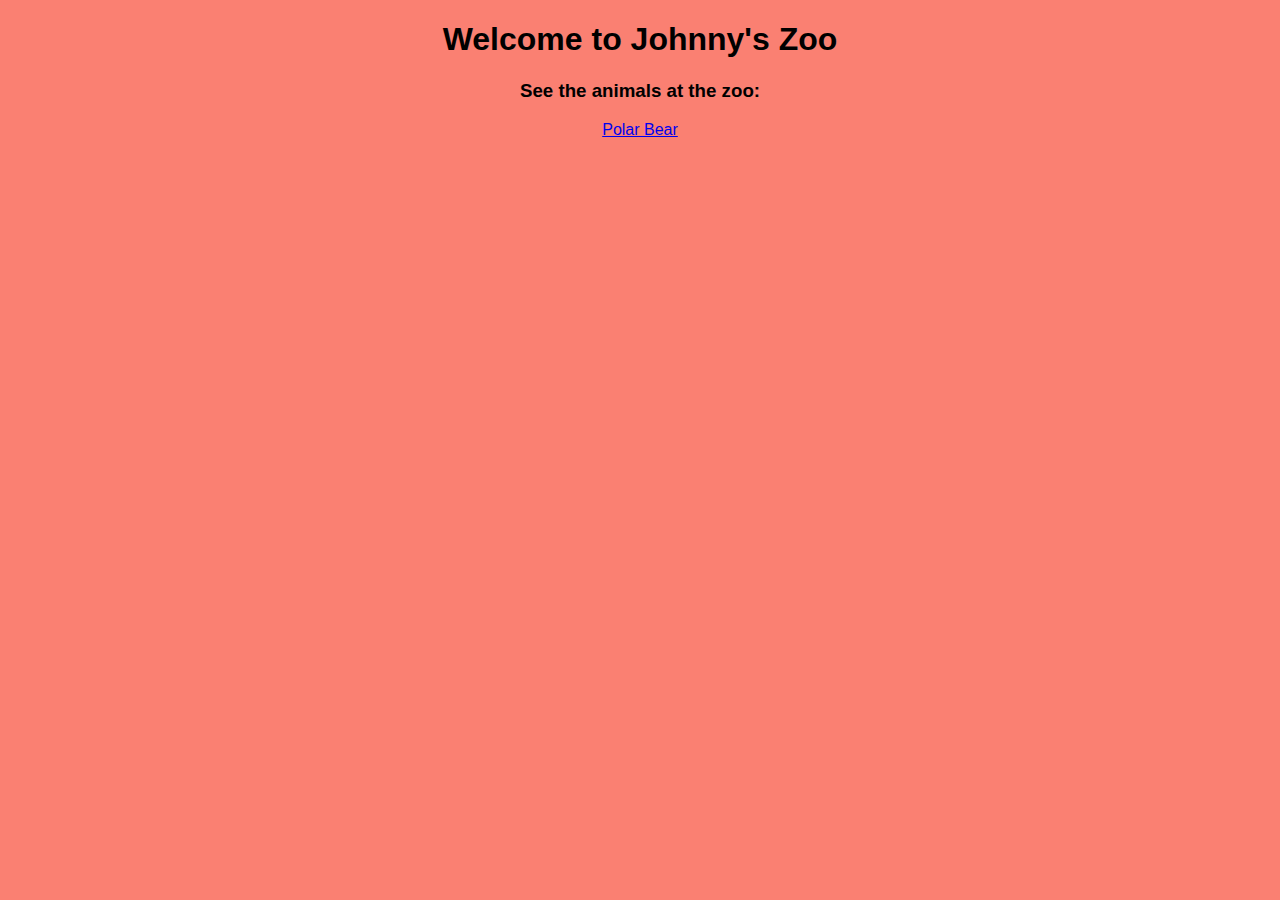
==== index.html @ c86dbd38 "import starter code" ====
<!DOCTYPE html>
<html>
  <head>
    <title>Johnny's Zoo</title>
    <link rel="stylesheet" type="text/css" href="css/index.css">
  </head>
  <body>
    <h1>Welcome to Johnny's Zoo</h1>
    <h3>See the animals at the zoo:</h3>
    <div class="link">
      <a href="polar-bear.html">Polar Bear</a>
    </div>
  </body>
</html>
---- css/index.css ----
body {
  font-family: Gill Sans, sans-serif;
  background-color: salmon;
  text-align: center;
}
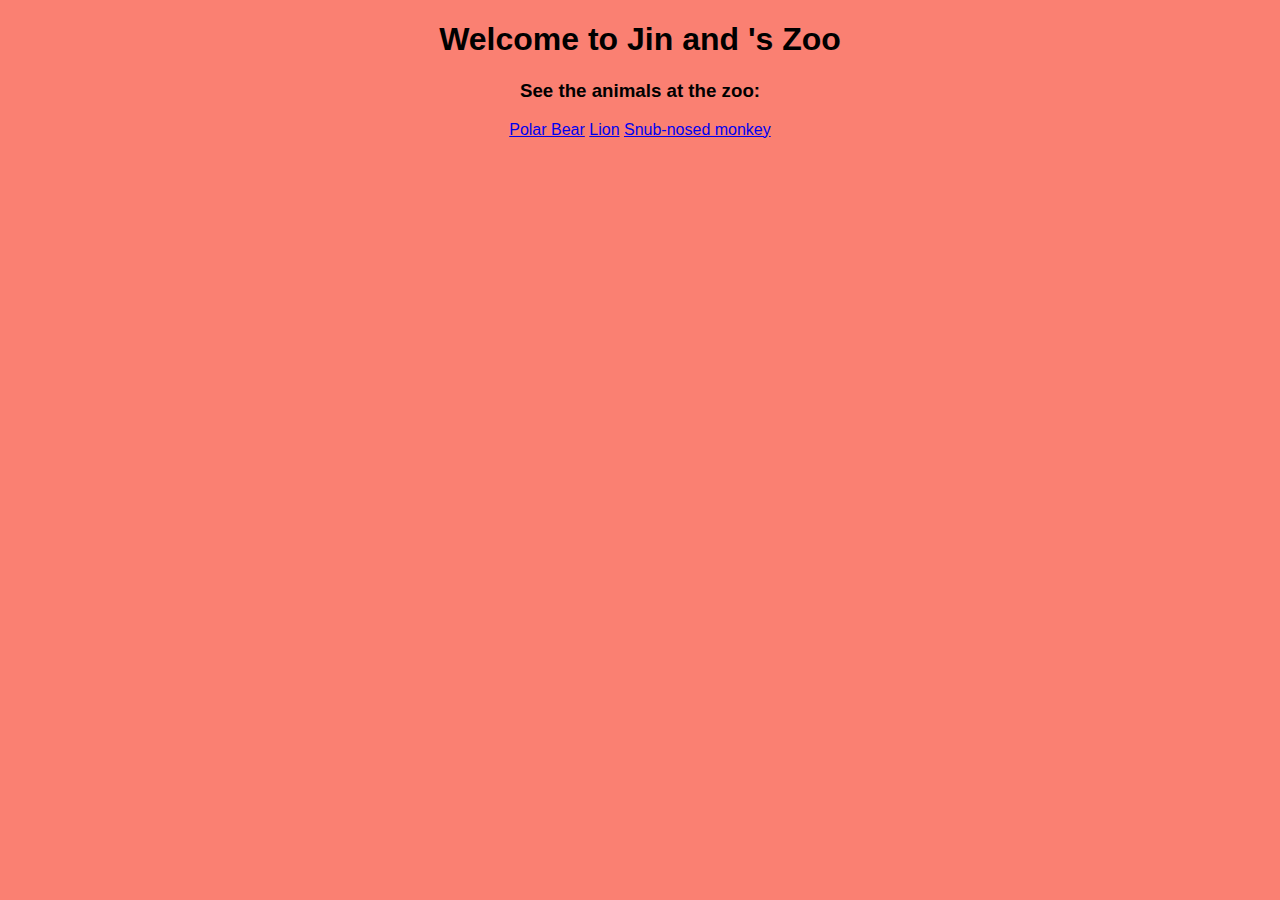
==== commit 61cdfcc6: "add monkey and lion to the zoo" ====
--- a/index.html
+++ b/index.html
@@ -1,14 +1,16 @@
 <!DOCTYPE html>
 <html>
   <head>
-    <title>Johnny's Zoo</title>
+    <title>Jin and     's Zoo</title>
     <link rel="stylesheet" type="text/css" href="css/index.css">
   </head>
   <body>
-    <h1>Welcome to Johnny's Zoo</h1>
+    <h1>Welcome to Jin and     's Zoo</h1>
     <h3>See the animals at the zoo:</h3>
     <div class="link">
       <a href="polar-bear.html">Polar Bear</a>
+      <a href="lion.html">Lion</a>
+      <a href="monkey.html">Snub-nosed monkey</a>
     </div>
   </body>
 </html>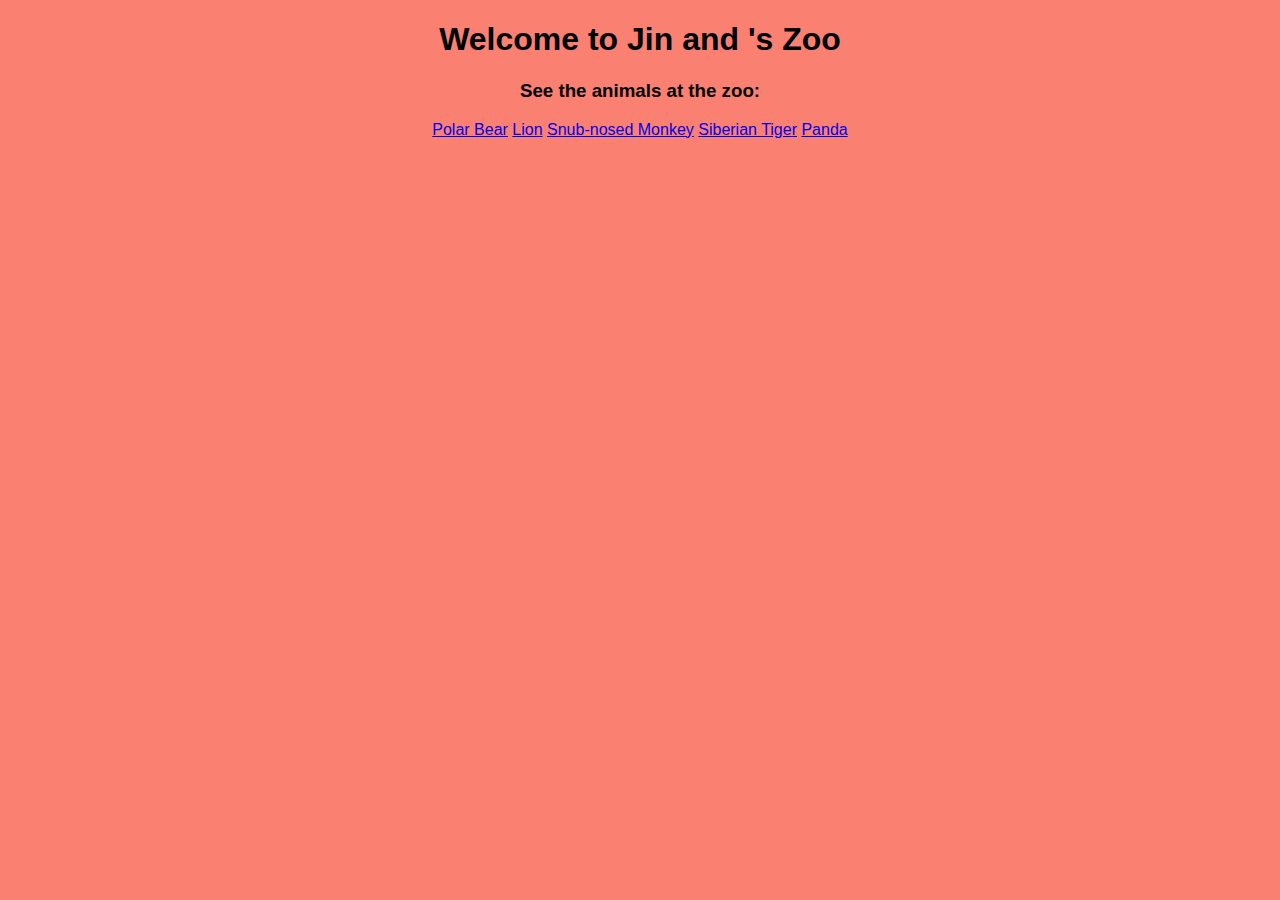
==== commit cd8ccb2e: "add panda and tiger" ====
--- a/index.html
+++ b/index.html
@@ -10,7 +10,9 @@
     <div class="link">
       <a href="polar-bear.html">Polar Bear</a>
       <a href="lion.html">Lion</a>
-      <a href="monkey.html">Snub-nosed monkey</a>
+      <a href="monkey.html">Snub-nosed Monkey</a>
+      <a href="tiger.html">Siberian Tiger</a>
+      <a href="panda.html">Panda</a>
     </div>
   </body>
 </html>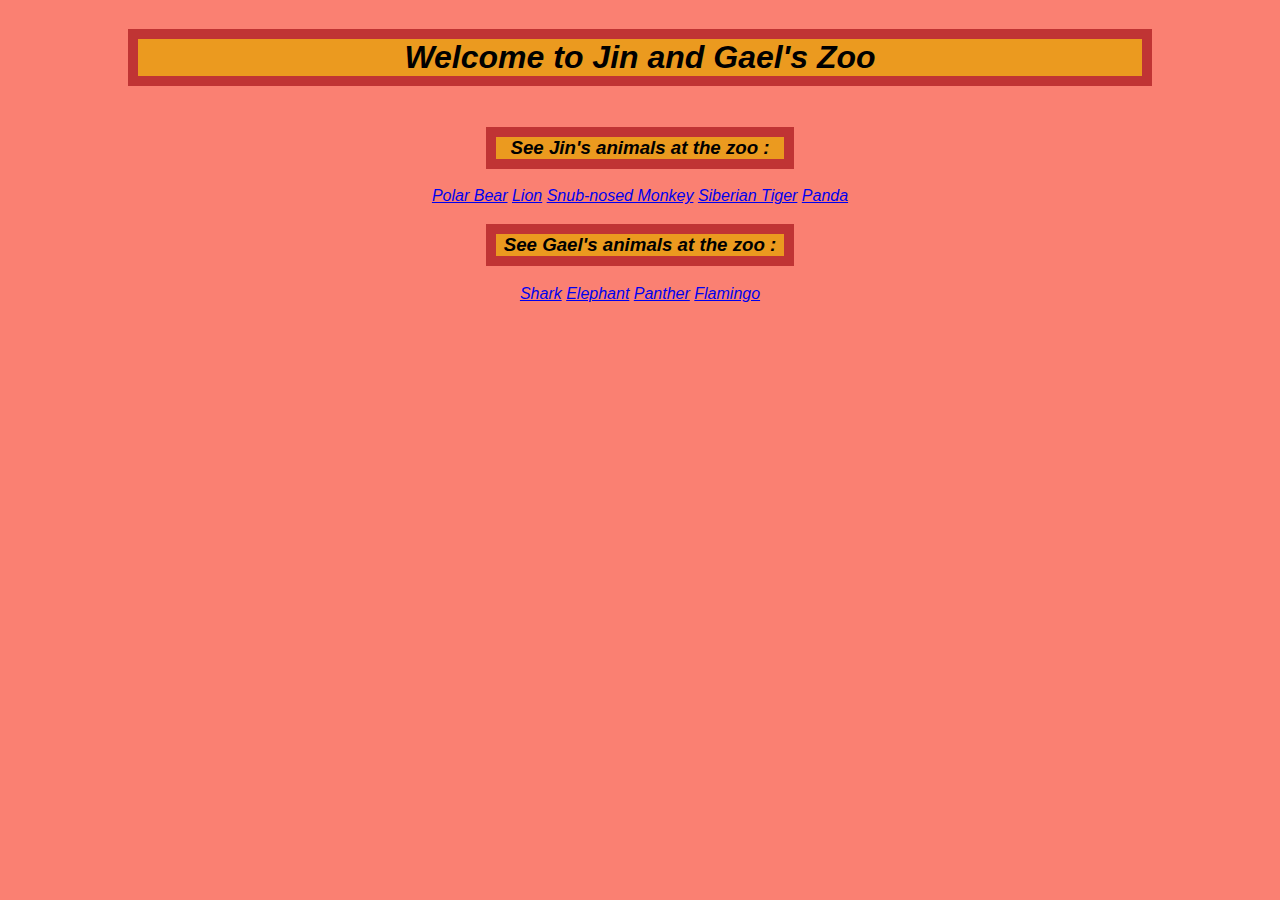
==== commit 8959c4f0: "Added zoo animal pictures and respective links to main page" ====
--- a/index.html
+++ b/index.html
@@ -1,12 +1,14 @@
 <!DOCTYPE html>
 <html>
   <head>
-    <title>Jin and     's Zoo</title>
+    <meta charset="UTF-8">
+    <meta name="viewport" content="width=device-width, initial-scale=1.0">
+    <title>Jin and Gael's Zoo</title>
     <link rel="stylesheet" type="text/css" href="css/index.css">
   </head>
   <body>
-    <h1>Welcome to Jin and     's Zoo</h1>
-    <h3>See the animals at the zoo:</h3>
+    <h1 class="header-1">Welcome to Jin and Gael's Zoo</h1>
+    <h3 class="header-2">See Jin's animals at the zoo :</h3>
     <div class="link">
       <a href="polar-bear.html">Polar Bear</a>
       <a href="lion.html">Lion</a>
@@ -14,5 +16,12 @@
       <a href="tiger.html">Siberian Tiger</a>
       <a href="panda.html">Panda</a>
     </div>
+    <h3 class="header-2">See Gael's animals at the zoo :</h3>
+    <div class="link">
+      <a href="shark.html">Shark</a>
+      <a href="elephant.html">Elephant</a>
+      <a href="shark.html">Panther</a>
+      <a href="flamingo.html">Flamingo</a>
+    </div>
   </body>
 </html>--- a/css/index.css
+++ b/css/index.css
@@ -1,5 +1,22 @@
 body {
-  font-family: Gill Sans, sans-serif;
+  display: flex;
+  flex-direction: column;
+  font-family: 'Gill Sans', 'Noto Sans', sans-serif;
   background-color: salmon;
   text-align: center;
+  font-style: italic;
+  margin-left: 10%;
+  margin-right: 10%;
+}
+
+.header-1 {
+  border: 10px solid #c03434;
+  background-color: rgb(235, 154, 31); 
+}
+
+.header-2 {
+  border: 10px solid #c03434;
+  margin-left: 35%;
+  margin-right: 35%;
+  background-color: rgb(235, 154, 31); 
 }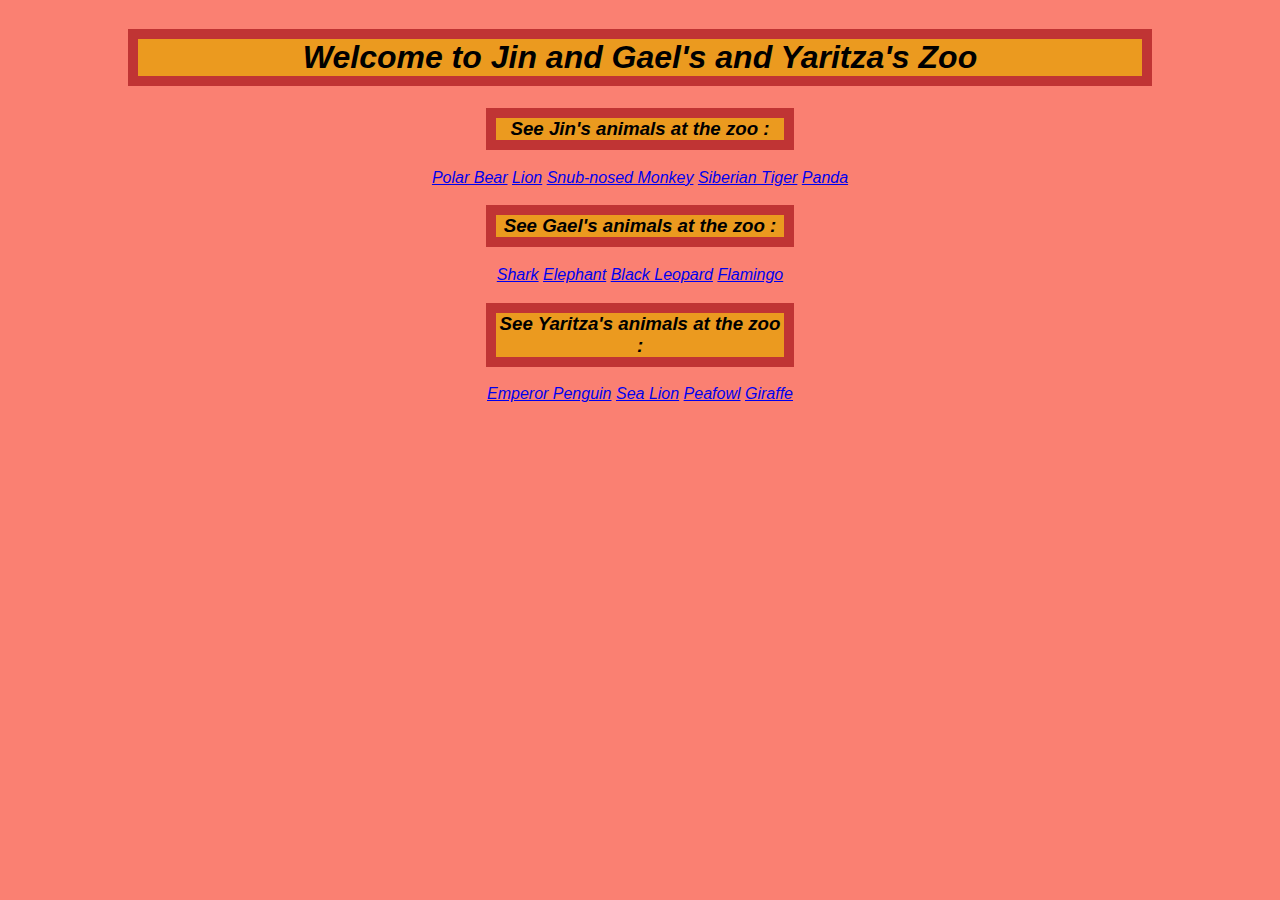
==== commit 47aac598: "Merge pull request #7 from JinLin6398/yaritza" ====
--- a/index.html
+++ b/index.html
@@ -7,21 +7,31 @@
     <link rel="stylesheet" type="text/css" href="css/index.css">
   </head>
   <body>
-    <h1 class="header-1">Welcome to Jin and Gael's Zoo</h1>
-    <h3 class="header-2">See Jin's animals at the zoo :</h3>
-    <div class="link">
-      <a href="polar-bear.html">Polar Bear</a>
-      <a href="lion.html">Lion</a>
-      <a href="monkey.html">Snub-nosed Monkey</a>
-      <a href="tiger.html">Siberian Tiger</a>
-      <a href="panda.html">Panda</a>
-    </div>
-    <h3 class="header-2">See Gael's animals at the zoo :</h3>
-    <div class="link">
-      <a href="shark.html">Shark</a>
-      <a href="elephant.html">Elephant</a>
-      <a href="shark.html">Panther</a>
-      <a href="flamingo.html">Flamingo</a>
-    </div>
+    <div class="front-page">
+      <h1 class="header-1">Welcome to Jin and Gael's and Yaritza's Zoo</h1>
+      <h3 class="header-2">See Jin's animals at the zoo :</h3>
+      <div class="link">
+        <a href="polar-bear.html">Polar Bear</a>
+        <a href="lion.html">Lion</a>
+        <a href="monkey.html">Snub-nosed Monkey</a>
+        <a href="tiger.html">Siberian Tiger</a>
+        <a href="panda.html">Panda</a>
+      </div>
+      <h3 class="header-2">See Gael's animals at the zoo :</h3>
+      <div class="link">
+        <a href="shark.html">Shark</a>
+        <a href="elephant.html">Elephant</a>
+        <a href="black-leopard.html">Black Leopard</a>
+        <a href="flamingo.html">Flamingo</a>
+      </div>
+      </div>
+      <h3 class="header-2">See Yaritza's animals at the zoo :</h3>
+      <div class="link">
+        <a href="emperor-penguins.html">Emperor Penguin</a>
+        <a href="sea-lions.html">Sea Lion</a>
+        <a href="peacock.html">Peafowl</a>
+        <a href="giraffe.html">Giraffe</a>
+      </div>
+  </div>
   </body>
 </html>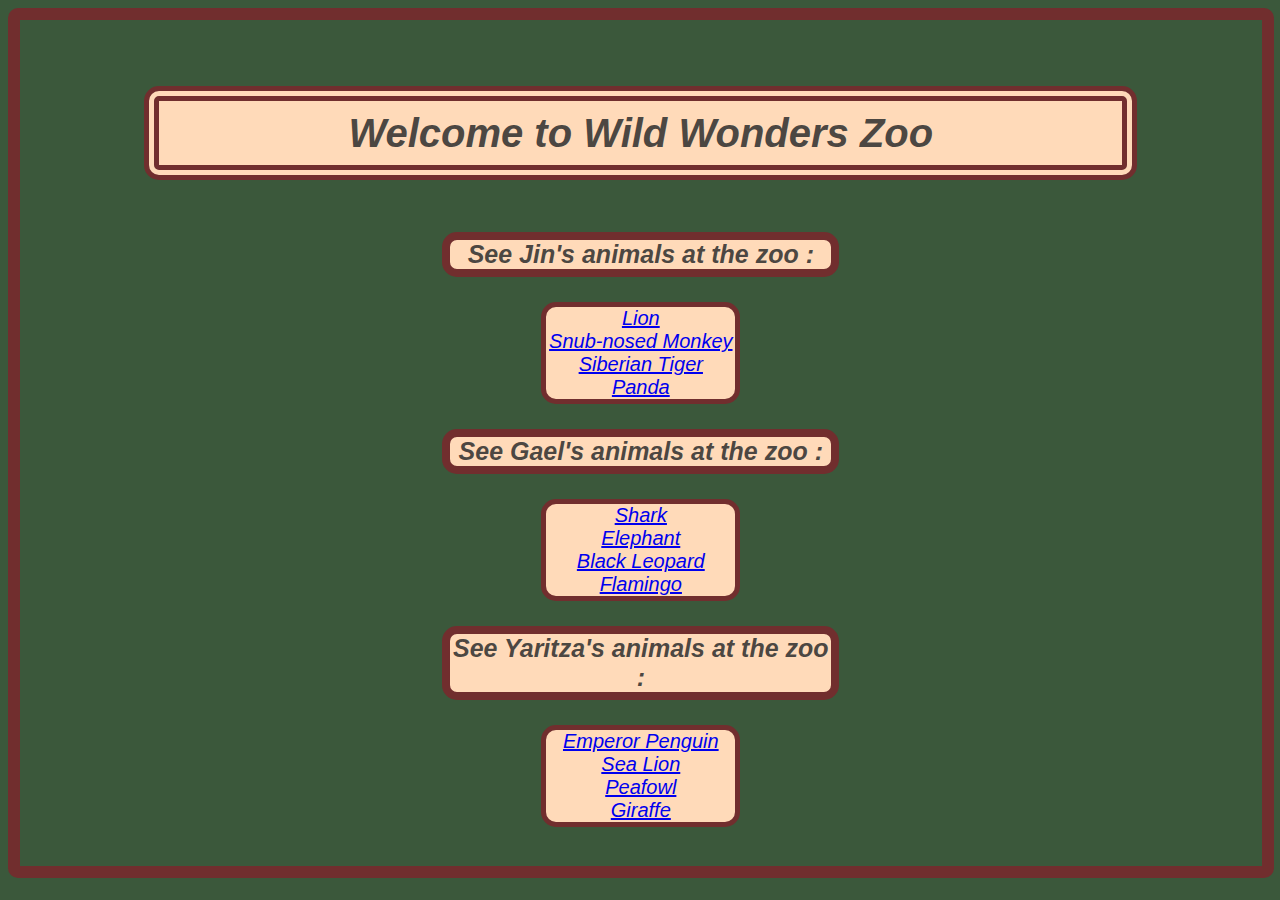
==== commit e7d6a10a: "fix the position of the return link and update the name of the zoo" ====
--- a/index.html
+++ b/index.html
@@ -8,10 +8,9 @@
   </head>
   <body>
     <div class="front-page">
-      <h1 class="header-1">Welcome to Jin and Gael's and Yaritza's Zoo</h1>
+      <h1 class="header-1">Welcome to Wild Wonders Zoo</h1>
       <h3 class="header-2">See Jin's animals at the zoo :</h3>
       <div class="link">
-        <a href="polar-bear.html">Polar Bear</a>
         <a href="lion.html">Lion</a>
         <a href="monkey.html">Snub-nosed Monkey</a>
         <a href="tiger.html">Siberian Tiger</a>
@@ -24,14 +23,12 @@
         <a href="black-leopard.html">Black Leopard</a>
         <a href="flamingo.html">Flamingo</a>
       </div>
-      </div>
       <h3 class="header-2">See Yaritza's animals at the zoo :</h3>
       <div class="link">
         <a href="emperor-penguins.html">Emperor Penguin</a>
         <a href="sea-lions.html">Sea Lion</a>
         <a href="peacock.html">Peafowl</a>
         <a href="giraffe.html">Giraffe</a>
-      </div>
   </div>
   </body>
 </html>--- a/css/index.css
+++ b/css/index.css
@@ -1,22 +1,63 @@
 body {
+  display: flex;
+  justify-content: center;
+  flex-direction: column;
+  background-color: rgb(59, 88, 59);
+  color: rgba(44, 44, 44, 0.842); 
+  border: 12px solid rgb(113, 46, 46);
+  border-radius: 10px;   /* Rounds the border corners */
+  height: 94vb;   /* ##vb = ##-percent of the webpage's height */
+  width:  97vi;   /* ##vi = ##-percent of the webpage's width */
+}
+
+a {
+  font-size: 20px; /* Size of links */
+}
+
+.front-page {
   display: flex;
   flex-direction: column;
   font-family: 'Gill Sans', 'Noto Sans', sans-serif;
-  background-color: salmon;
   text-align: center;
   font-style: italic;
   margin-left: 10%;
   margin-right: 10%;
+  margin-top: 5%;
+  margin-bottom: 5%;
 }
 
 .header-1 {
-  border: 10px solid #c03434;
-  background-color: rgb(235, 154, 31); 
+  font-size: 40px;
+  border: 15px solid;
+  border-style: double;
+  padding: 1%;
 }
 
 .header-2 {
-  border: 10px solid #c03434;
-  margin-left: 35%;
-  margin-right: 35%;
-  background-color: rgb(235, 154, 31); 
+  font-size: 25px;
+  border: 8px solid;
+  margin-left: 30%;
+  margin-right: 30%;
+}
+
+.link {
+  display: flex;
+  flex-direction: column;
+  border: 5px solid;
+  margin-left: 40%;
+  margin-right: 40%;
+}
+
+.header-1,
+.header-2,
+.link {
+  background-color: peachpuff;
+  border-color: rgb(113, 46, 46);
+}
+
+.front-page,
+.header-1,
+.header-2,
+.link {
+  border-radius: 15px;
 }